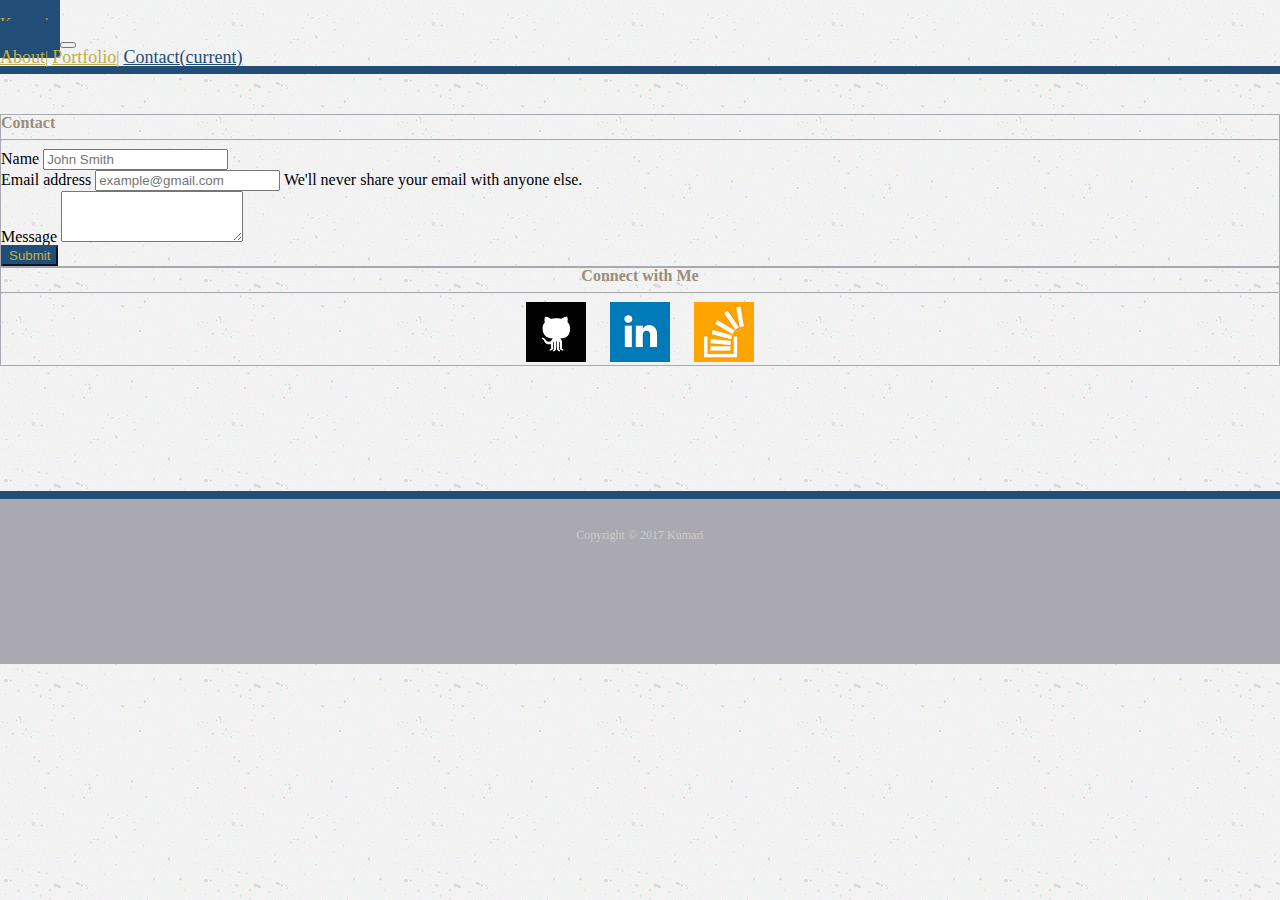
==== contact.html @ 93057666 "adding portfolio to .io" ====
<!DOCTYPE html>
<html lang="en-us">
<head>
	<meta charset="UTF-8">
	<meta name="viewport" content="width=device-width, initial-scale=1">

	<link rel="stylesheet" type="text/css" href="assets/css/reset.css" />
	<link rel="stylesheet" href="https://maxcdn.bootstrapcdn.com/bootstrap/4.0.0-beta.2/css/bootstrap.min.css" integrity="sha384-PsH8R72JQ3SOdhVi3uxftmaW6Vc51MKb0q5P2rRUpPvrszuE4W1povHYgTpBfshb" crossorigin="anonymous">
	<link rel="stylesheet" type="text/css" href="assets/css/style.css" />

	<title>Bootstrap Portfolio</title>
</head>

<body>

	<nav class="navbar navbar-expand-lg navbar-light bg-white">
		<div class="container">
  			<a class="navbar-brand siteHeader" href="index.html"><h1 class="bigYtext">Kumari</h1></a>
  				<button class="navbar-toggler" type="button" data-toggle="collapse" data-target="#navbarNavAltMarkup" aria-controls="navbarNavAltMarkup" aria-expanded="false" aria-label="Toggle navigation">
    				<span class="navbar-toggler-icon"></span>
  				</button>
		  	<div class="collapse navbar-collapse" id="navbarNavAltMarkup">
		    	<div class="navbar-nav ml-auto">
		      		<a class="nav-item nav-link" href="index.html">About</a><span class="seperator">|</span>
		      		<a class="nav-item nav-link" href="portfolio.html">Portfolio</a><span class="seperator">|</span>
		      		<a class="nav-item nav-link active" href="contact.html">Contact<span class="sr-only">(current)</span></a>
		    	</div>
		  	</div>
		</div>
	</nav>	

	<div class="container contactContent">
		<div class="row">

			<div class="col-md-8 colL">
				<div class="card">
  					<div class="card-body">
    					<h3 class="card-title headerContact">Contact</h3>
    				<hr class="my-4">
						<form>
								<div class="form-group">
									<label class="col-form-label" for="formGroupNameInput">Name</label>
								<input type="text" class="form-control" id="formGroupNameInput" placeholder="John Smith">
							</div>
							<div class="form-group">
								<label for="exampleInputEmail1">Email address</label>
								<input type="email" class="form-control" id="exampleInputEmail1" aria-describedby="emailHelp" placeholder="example@gmail.com">
								<small id="emailHelp" class="form-text text-muted">We'll never share your email with anyone else.</small>
								</div>
								<div class="form-group">
								<label for="exampleFormControlTextarea1">Message</label>
								<textarea class="form-control" id="exampleFormControlTextarea1" rows="3"></textarea>
								</div>
								<button type="submit" class="btn btn-primary">Submit</button>
						</form>	
    				</div>
				</div>
			</div>

			<div class="col-md-4">
				<div class="card">
					<div class="card-body pb-4" style="text-align: center;">
						<h5 class="card-title headerConnect">Connect with Me</h5>
						<hr class="my-4">
						<p class="card-text">
						<a href="https://kumarivb.github.io/bootstrap_portfolio/index.html" target="_blank"><img class="img-fluid connect rounded" src="assets/images/github.png" alt="Github"></a>
						<a href="https://www.linkedin.com/in/kumarivb" target="_blank"><img class="img-fluid connect rounded" src="assets/images/linkedin.png" alt="LinkedIn"></a>
						<a href="https://stackoverflow.com/cv/kumarivb" target="_blank"><img class="img-fluid connect rounded" src="assets/images/stackoverflow.png" alt="StackOverflow"></a>
						</p>
					</div>
				</div>	
			</div>

			<div class="push"></div>

		</div>
	</div>

	<footer>
		<div class="container containFooter">
			<p class="copyright">Copyright &copy; 2017 Kumari</p>
	  	</div>
	</footer>	

</body>

</html>
---- assets/css/style.css ----
body {
	background-image: url(../images/bodyBkgrnd.png);
}

hr {
	border-top: 1px solid #aaa8b1;
}

a.nav-link {
	color: #c3ad46 !important;
	font-size: 18px;
}

a.active {
	color: #214d77 !important;
}

img.connect {
	padding: 0px 10px 0px 10px;
}
.navbar {
	padding: 0px;
	border-bottom: 8px solid #214d77;
}

.siteHeader {
	background-color: #214d77;
	padding: 10px 60px 10px 60px;
}

.bigYtext {
	color: #c3ad46;
}

.seperator {
	color: #c3ad46;
	margin-top: 7px;
}

.aboutContent {
	margin-top: 20px;
}

.card-body {
	border: 1px solid #aaa8b1;
}

.headerAbout {
	color: #998e7b;
	font-weight: bold;
}

.headerConnect {
	color: #998e7b;
	font-weight: bold;
}

 /*
.copyright {
	text-align: center;
	padding: 10px 0px 0px 0px;
	font-size: 10px;
}
*/

.portfolioBar {
	background-color: #b3c8e7;
	text-align: center;
	color: #c3ad46; 
	margin-top: 125px;
	line-height: 40px;
}

.portfolioContent {
	margin-top: 40px;
}

.headerPortfolio {
	color: #998e7b;
	font-weight: bold;
}

.contactContent {
	margin-top: 40px;
}

.headerContact {
	color: #998e7b;
	font-weight: bold;
}

.btn-primary {
	background-color: #214d77;
	border-color: #214d77;
	color: #c3ad46;
}

.containFooter {
  width: 100%;
  max-width: 960px;
  margin: 0 auto;
  clear: both;
}

footer {
  padding: 30px 0;
  margin-top: 20px;
  clear: both;
  font-size: 12px;
  color: #fff;
  color: #ccc;
  text-align: center;
  background: #aaa8b1;
  border-top: 8px solid #214d77;
}

footer,
.push {
  height: 105px;
}
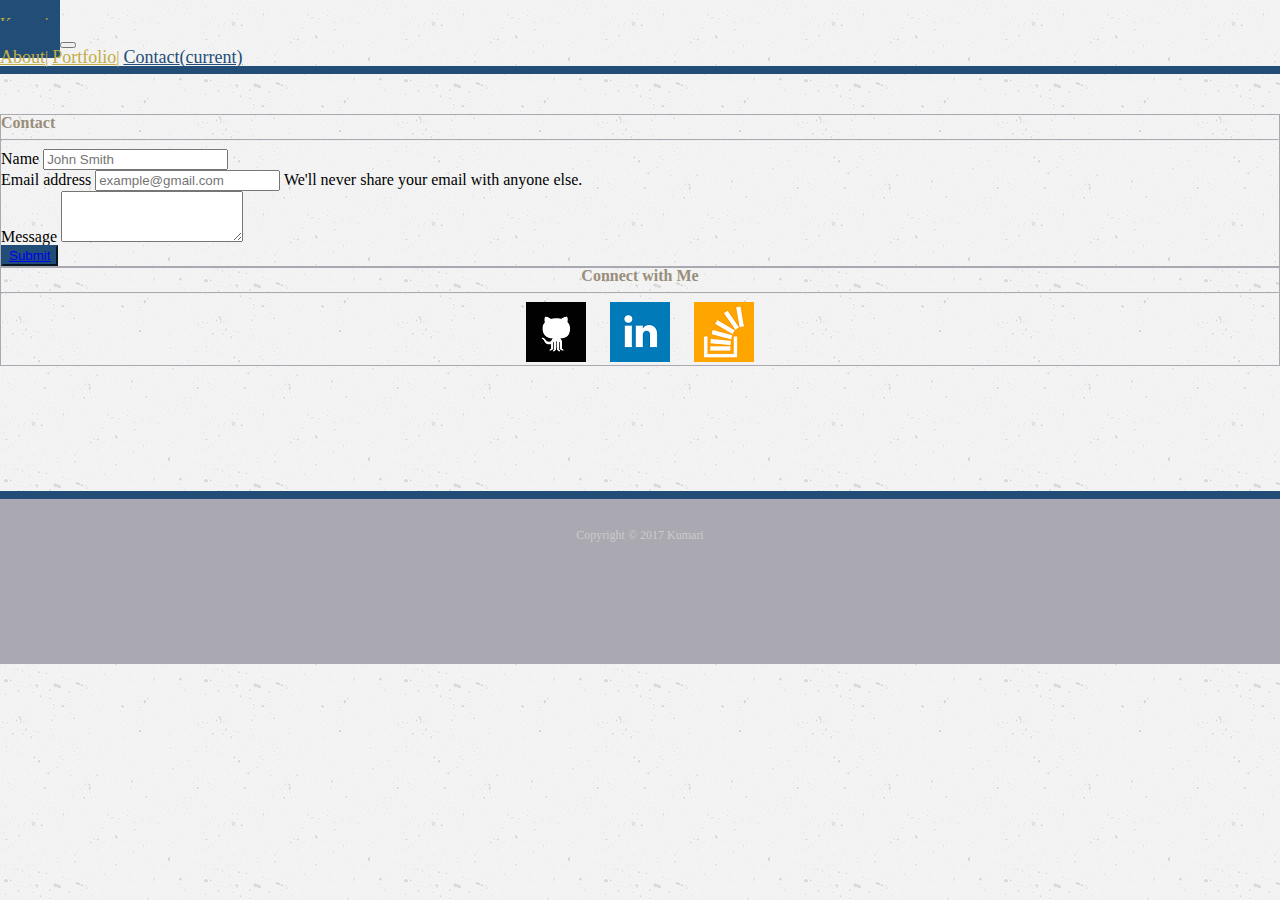
==== commit a1509e8a: "added cramming clique to portfolio" ====
--- a/contact.html
+++ b/contact.html
@@ -27,7 +27,7 @@
 		    	</div>
 		  	</div>
 		</div>
-	</nav>	
+	</nav>
 
 	<div class="container contactContent">
 		<div class="row">
@@ -51,8 +51,8 @@
 								<label for="exampleFormControlTextarea1">Message</label>
 								<textarea class="form-control" id="exampleFormControlTextarea1" rows="3"></textarea>
 								</div>
-								<button type="submit" class="btn btn-primary">Submit</button>
-						</form>	
+								<button type="submit" class="btn btn-primary"><a href="mailto:kumarivb@gmail.com?subject=Lets%20Converse">Submit</a></button>
+						</form>
     				</div>
 				</div>
 			</div>
@@ -68,7 +68,7 @@
 						<a href="https://stackoverflow.com/cv/kumarivb" target="_blank"><img class="img-fluid connect rounded" src="assets/images/stackoverflow.png" alt="StackOverflow"></a>
 						</p>
 					</div>
-				</div>	
+				</div>
 			</div>
 
 			<div class="push"></div>
@@ -80,7 +80,7 @@
 		<div class="container containFooter">
 			<p class="copyright">Copyright &copy; 2017 Kumari</p>
 	  	</div>
-	</footer>	
+	</footer>
 
 </body>
 
--- a/assets/css/style.css
+++ b/assets/css/style.css
@@ -45,6 +45,11 @@
 	border: 1px solid #aaa8b1;
 }
 
+.card-img {
+    height: 200px;
+    width: 320px;
+}
+
 .headerAbout {
 	color: #998e7b;
 	font-weight: bold;
@@ -66,7 +71,7 @@
 .portfolioBar {
 	background-color: #b3c8e7;
 	text-align: center;
-	color: #c3ad46; 
+	color: #c3ad46;
 	margin-top: 125px;
 	line-height: 40px;
 }
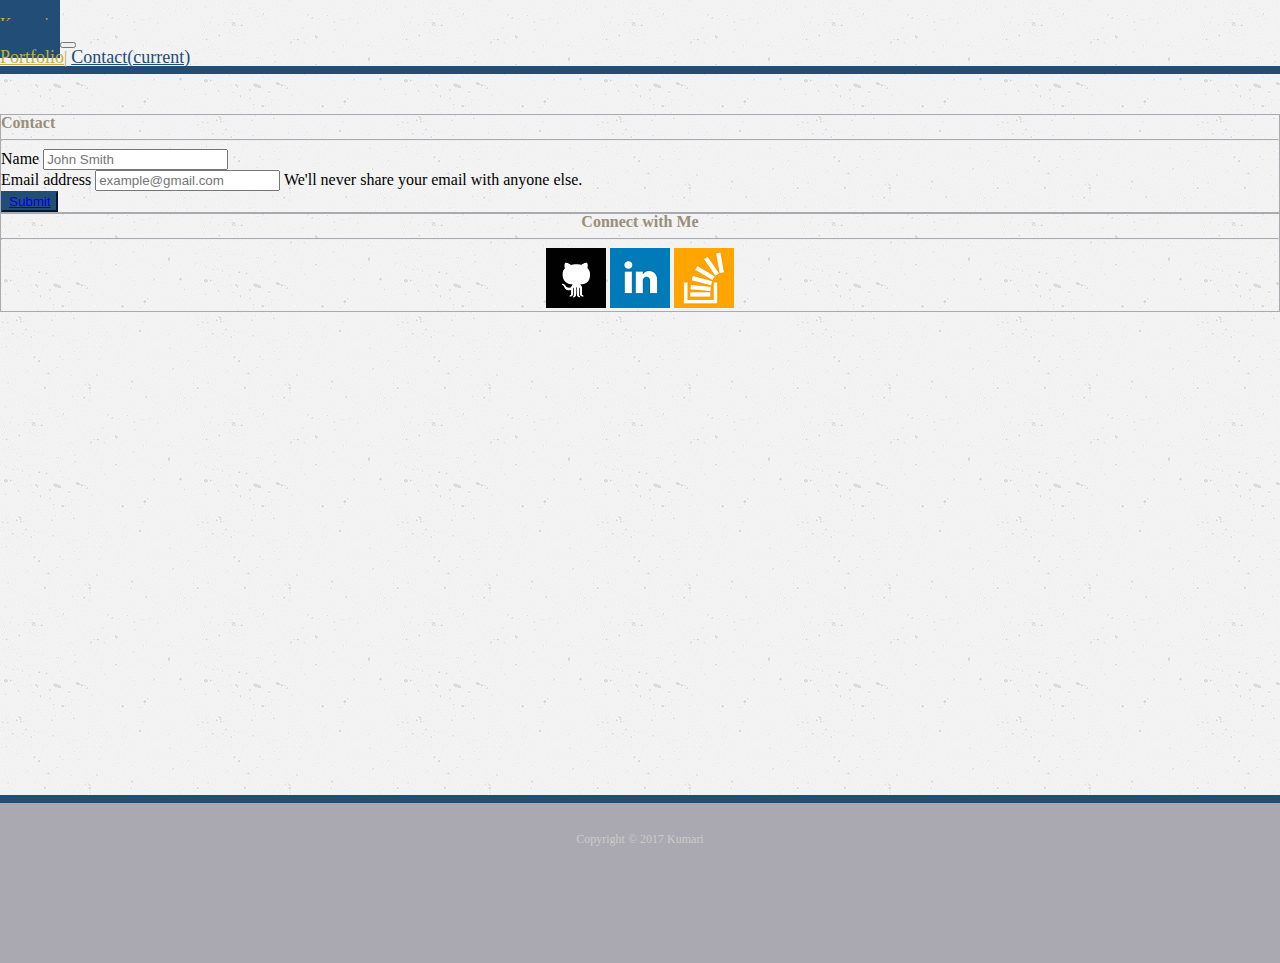
==== commit 50ad8f14: "fixed portfolio layout" ====
--- a/contact.html
+++ b/contact.html
@@ -12,76 +12,71 @@
 </head>
 
 <body>
+    <div class="wrapper">
+        <nav class="navbar navbar-expand-lg navbar-light bg-white">
+            <div class="container">
+                <a class="navbar-brand siteHeader" href="index.html"><h1 class="bigYtext">Kumari</h1></a>
+                    <button class="navbar-toggler" type="button" data-toggle="collapse" data-target="#navbarNavAltMarkup" aria-controls="navbarNavAltMarkup" aria-expanded="false" aria-label="Toggle navigation">
+                        <span class="navbar-toggler-icon"></span>
+                    </button>
+                <div class="collapse navbar-collapse" id="navbarNavAltMarkup">
+                    <div class="navbar-nav ml-auto">
+                        <a class="nav-item nav-link" href="portfolio.html">Portfolio</a><span class="seperator">|</span>
+                        <a class="nav-item nav-link active" href="contact.html">Contact<span class="sr-only">(current)</span></a>
+                    </div>
+                </div>
+            </div>
+        </nav>
 
-	<nav class="navbar navbar-expand-lg navbar-light bg-white">
-		<div class="container">
-  			<a class="navbar-brand siteHeader" href="index.html"><h1 class="bigYtext">Kumari</h1></a>
-  				<button class="navbar-toggler" type="button" data-toggle="collapse" data-target="#navbarNavAltMarkup" aria-controls="navbarNavAltMarkup" aria-expanded="false" aria-label="Toggle navigation">
-    				<span class="navbar-toggler-icon"></span>
-  				</button>
-		  	<div class="collapse navbar-collapse" id="navbarNavAltMarkup">
-		    	<div class="navbar-nav ml-auto">
-		      		<a class="nav-item nav-link" href="index.html">About</a><span class="seperator">|</span>
-		      		<a class="nav-item nav-link" href="portfolio.html">Portfolio</a><span class="seperator">|</span>
-		      		<a class="nav-item nav-link active" href="contact.html">Contact<span class="sr-only">(current)</span></a>
-		    	</div>
-		  	</div>
-		</div>
-	</nav>
+	    <div class="container contactContent">
+                <div class="row">
+                    <div class="col-md-8 colL">
+                        <div class="card">
+                            <div class="card-body">
+                                <h3 class="card-title headerContact">Contact</h3>
+                                <hr class="my-4">
+                                <form>
+                                    <div class="form-group">
+                                        <label class="col-form-label" for="formGroupNameInput">Name</label>
+                                        <input type="text" class="form-control" id="formGroupNameInput" placeholder="John Smith">
+                                    </div>
+                                    <div class="form-group">
+                                        <label for="exampleInputEmail1">Email address</label>
+                                        <input type="email" class="form-control" id="exampleInputEmail1" aria-describedby="emailHelp" placeholder="example@gmail.com">
+                                        <small id="emailHelp" class="form-text text-muted">We'll never share your email with anyone else.</small>
+                                    </div>
+                                    <!-- <div class="form-group">
+                                        <label for="exampleFormControlTextarea1">Message</label>
+                                        <textarea class="form-control" id="exampleFormControlTextarea1" rows="3"></textarea>
+                                    </div> -->
+                                        <button type="submit" class="btn btn-primary"><a href="mailto:kumarivb@gmail.com?subject=Let's Converse">Submit</a></button>
+                                </form>
+                            </div>
+                        </div>
+                    </div>            
+                        <div class="col-md-4">
+                            <div class="card">
+                                <div class="card-body pb-4" style="text-align: center;">
+                                    <h5 class="card-title headerConnect">Connect with Me</h5>
+                                    <hr class="my-4">
+                                    <p class="card-text">
+                                    <a href="https://github.com/kumarivb" target="_blank"><img class="img-fluid connect rounded" src="assets/images/github.png" alt="Github"></a>
+                                    <a href="https://www.linkedin.com/in/kumarivb" target="_blank"><img class="img-fluid connect rounded" src="assets/images/linkedin.png" alt="LinkedIn"></a>
+                                    <a href="https://stackoverflow.com/cv/kumarivb" target="_blank"><img class="img-fluid connect rounded" src="assets/images/stackoverflow.png" alt="StackOverflow"></a>
+                                    </p>
+                                </div>
+                            </div>
+                        </div>           
+                </div>
+        </div>
+        <div class="push"></div>		
+    </div>	
 
-	<div class="container contactContent">
-		<div class="row">
-
-			<div class="col-md-8 colL">
-				<div class="card">
-  					<div class="card-body">
-    					<h3 class="card-title headerContact">Contact</h3>
-    				<hr class="my-4">
-						<form>
-								<div class="form-group">
-									<label class="col-form-label" for="formGroupNameInput">Name</label>
-								<input type="text" class="form-control" id="formGroupNameInput" placeholder="John Smith">
-							</div>
-							<div class="form-group">
-								<label for="exampleInputEmail1">Email address</label>
-								<input type="email" class="form-control" id="exampleInputEmail1" aria-describedby="emailHelp" placeholder="example@gmail.com">
-								<small id="emailHelp" class="form-text text-muted">We'll never share your email with anyone else.</small>
-								</div>
-								<div class="form-group">
-								<label for="exampleFormControlTextarea1">Message</label>
-								<textarea class="form-control" id="exampleFormControlTextarea1" rows="3"></textarea>
-								</div>
-								<button type="submit" class="btn btn-primary"><a href="mailto:kumarivb@gmail.com?subject=Lets%20Converse">Submit</a></button>
-						</form>
-    				</div>
-				</div>
-			</div>
-
-			<div class="col-md-4">
-				<div class="card">
-					<div class="card-body pb-4" style="text-align: center;">
-						<h5 class="card-title headerConnect">Connect with Me</h5>
-						<hr class="my-4">
-						<p class="card-text">
-						<a href="https://kumarivb.github.io/bootstrap_portfolio/index.html" target="_blank"><img class="img-fluid connect rounded" src="assets/images/github.png" alt="Github"></a>
-						<a href="https://www.linkedin.com/in/kumarivb" target="_blank"><img class="img-fluid connect rounded" src="assets/images/linkedin.png" alt="LinkedIn"></a>
-						<a href="https://stackoverflow.com/cv/kumarivb" target="_blank"><img class="img-fluid connect rounded" src="assets/images/stackoverflow.png" alt="StackOverflow"></a>
-						</p>
-					</div>
-				</div>
-			</div>
-
-			<div class="push"></div>
-
-		</div>
-	</div>
-
-	<footer>
-		<div class="container containFooter">
-			<p class="copyright">Copyright &copy; 2017 Kumari</p>
-	  	</div>
-	</footer>
-
+    <footer>
+        <div class="container containFooter">
+            <p class="copyright">Copyright &copy; 2017 Kumari</p>
+        </div>
+    </footer>										
 </body>
 
 </html>--- a/assets/css/style.css
+++ b/assets/css/style.css
@@ -1,5 +1,10 @@
 body {
 	background-image: url(../images/bodyBkgrnd.png);
+}
+
+html,
+body {
+	height: 100%;
 }
 
 hr {
@@ -15,12 +20,30 @@
 	color: #214d77 !important;
 }
 
-img.connect {
-	padding: 0px 10px 0px 10px;
+.sidebar li {
+	float: left;
+
+  
+
+	margin-right: 10px;
+	margin-left: 10px;
 }
+
+.sidebar img {
+	max-width: 100%;
+}
+
+.wrapper {
+	height: auto !important;
+	height: 100%;
+	min-height: 100%;
+	margin: 0 auto -105px;
+}
+
 .navbar {
 	padding: 0px;
 	border-bottom: 8px solid #214d77;
+	margin-bottom: 20px;
 }
 
 .siteHeader {
@@ -38,7 +61,10 @@
 }
 
 .aboutContent {
-	margin-top: 20px;
+	width: 100%;
+	max-width: 960px;
+	margin: 0 auto;
+	clear: both;
 }
 
 .card-body {
@@ -46,9 +72,9 @@
 }
 
 .card-img {
-    height: 200px;
-    width: 320px;
-}
+    height: 223px;
+    width: 300px;
+} 
 
 .headerAbout {
 	color: #998e7b;
@@ -78,11 +104,17 @@
 
 .portfolioContent {
 	margin-top: 40px;
+	margin-bottom: 40px;
 }
 
 .headerPortfolio {
 	color: #998e7b;
 	font-weight: bold;
+}
+
+.portolioCard {
+	height: 225px;
+	width: 300px;
 }
 
 .contactContent {
@@ -109,7 +141,7 @@
 
 footer {
   padding: 30px 0;
-  margin-top: 20px;
+
   clear: both;
   font-size: 12px;
   color: #fff;
@@ -121,5 +153,5 @@
 
 footer,
 .push {
-  height: 105px;
+  height: 100px;
 }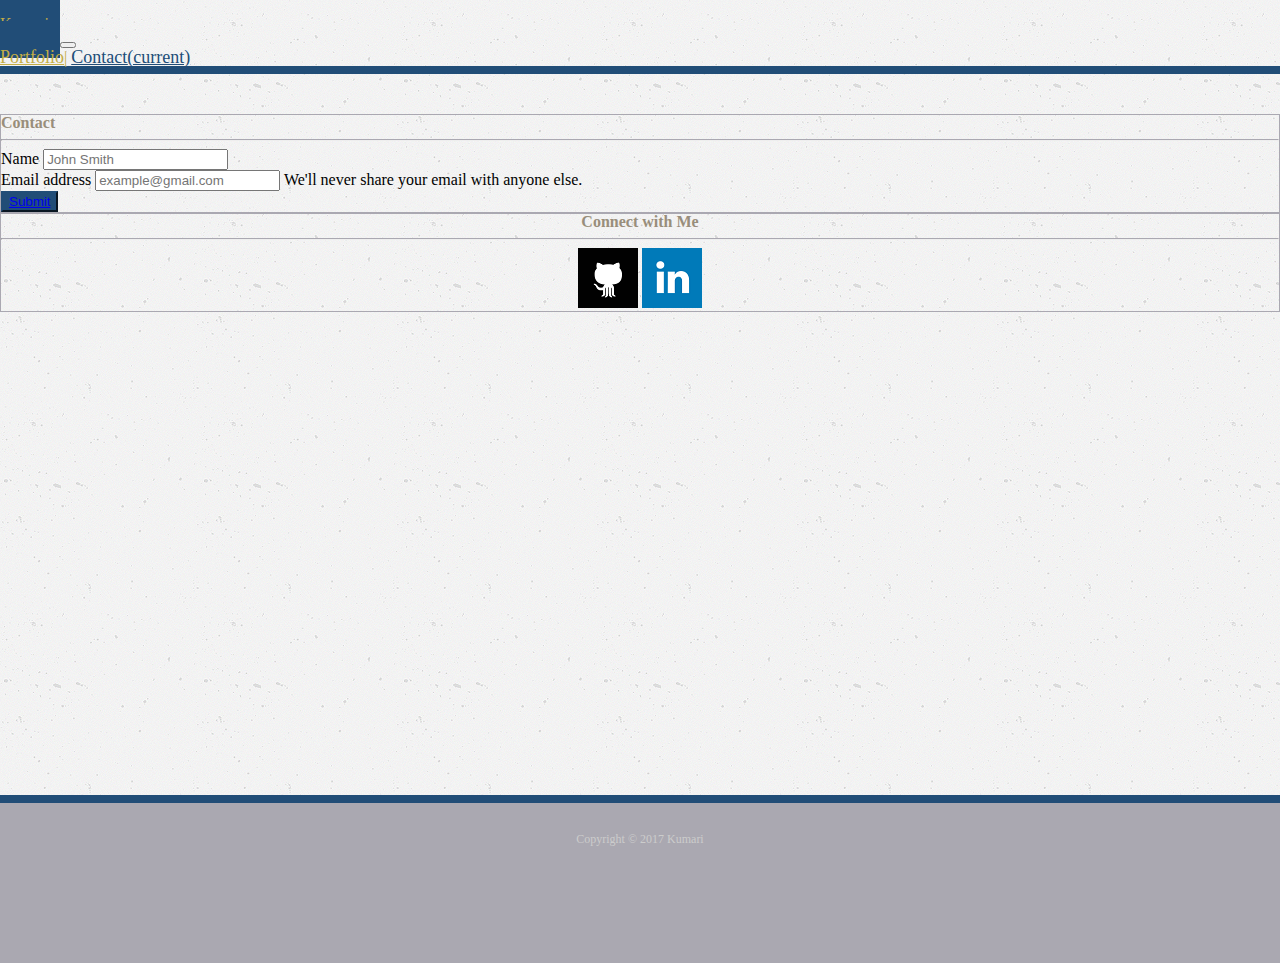
==== commit f9fbbc6b: "updated linkedin" ====
--- a/contact.html
+++ b/contact.html
@@ -13,6 +13,7 @@
 
 <body>
     <div class="wrapper">
+        <!-- START NAV -->
         <nav class="navbar navbar-expand-lg navbar-light bg-white">
             <div class="container">
                 <a class="navbar-brand siteHeader" href="index.html"><h1 class="bigYtext">Kumari</h1></a>
@@ -27,9 +28,12 @@
                 </div>
             </div>
         </nav>
+        <!-- END NAV -->
 
+        <!-- START MAIN CONTAINER -->
 	    <div class="container contactContent">
                 <div class="row">
+                    <!-- START MAIN CONTENT -->
                     <div class="col-md-8 colL">
                         <div class="card">
                             <div class="card-body">
@@ -53,22 +57,27 @@
                                 </form>
                             </div>
                         </div>
-                    </div>            
-                        <div class="col-md-4">
-                            <div class="card">
-                                <div class="card-body pb-4" style="text-align: center;">
-                                    <h5 class="card-title headerConnect">Connect with Me</h5>
-                                    <hr class="my-4">
-                                    <p class="card-text">
-                                    <a href="https://github.com/kumarivb" target="_blank"><img class="img-fluid connect rounded" src="assets/images/github.png" alt="Github"></a>
-                                    <a href="https://www.linkedin.com/in/kumarivb" target="_blank"><img class="img-fluid connect rounded" src="assets/images/linkedin.png" alt="LinkedIn"></a>
-                                    <a href="https://stackoverflow.com/cv/kumarivb" target="_blank"><img class="img-fluid connect rounded" src="assets/images/stackoverflow.png" alt="StackOverflow"></a>
-                                    </p>
-                                </div>
+                    </div>
+                    <!-- END MAIN CONTENT -->  
+
+                    <!-- START SIDEBAR -->
+                    <div class="col-md-4">
+                        <div class="card">
+                            <div class="card-body pb-4" style="text-align: center;">
+                                <h5 class="card-title headerConnect">Connect with Me</h5>
+                                <hr class="my-4">
+                                <p class="card-text">
+                                <a href="https://github.com/kumarivb" target="_blank"><img class="img-fluid connect rounded" src="assets/images/github.png" alt="Github"></a>
+                                <a href="https://www.linkedin.com/in/kumarivb?trk=profile-badge" target="_blank"><img class="img-fluid connect rounded" src="assets/images/linkedin.png" alt="LinkedIn"></a>
+                                </p>
                             </div>
-                        </div>           
+                        </div>
+                    </div>
+                    <!-- END SIDEBAR -->           
                 </div>
         </div>
+        <!-- END MAIN CONTAINER -->
+
         <div class="push"></div>		
     </div>	
 
@@ -77,6 +86,8 @@
             <p class="copyright">Copyright &copy; 2017 Kumari</p>
         </div>
     </footer>										
+
+    <script type="text/javascript" src="https://platform.linkedin.com/badges/js/profile.js" async defer></script>
+
 </body>
-
 </html>--- a/assets/css/style.css
+++ b/assets/css/style.css
@@ -61,8 +61,7 @@
 }
 
 .aboutContent {
-	width: 100%;
-	max-width: 960px;
+
 	margin: 0 auto;
 	clear: both;
 }
@@ -141,7 +140,6 @@
 
 footer {
   padding: 30px 0;
-
   clear: both;
   font-size: 12px;
   color: #fff;
